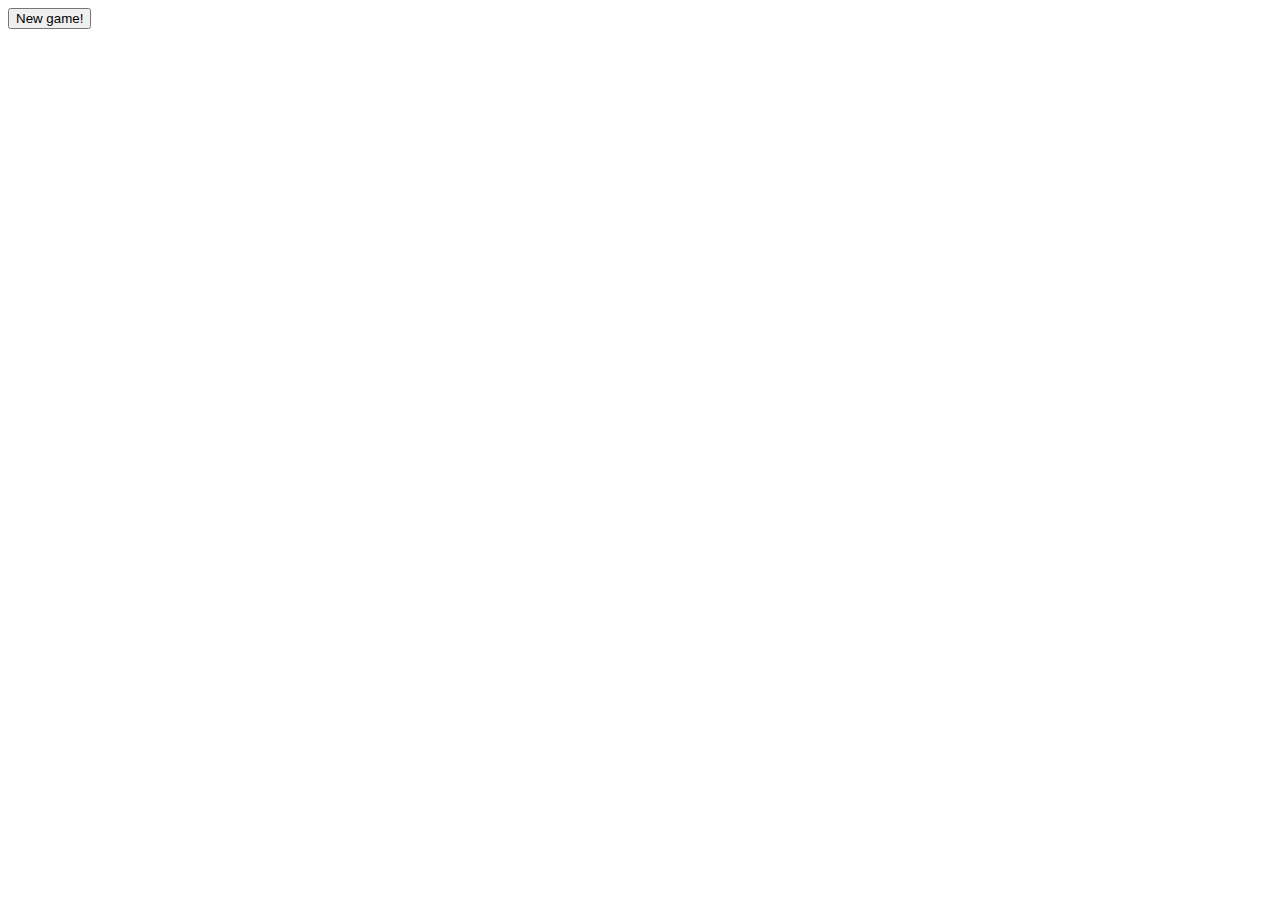
==== games/minesweeper.html @ 5234b1e4 "Merge b0e0e6e5f3f31e882cf2937e05cdba82cb88686b into 70f712c08bb4c6d5b63dbc435ff01572510faed9" ====
<!DOCTYPE html>
<html lang="en">
<html>
<head>
	<meta charset="UTF-8">
	<meta name="viewport" content="width=device-width, initial-scale=1.0">
	<meta name="author" content="AnotherMousey">
	<meta name="keywords" content="htmp, js, javascript, css">
	<title>Ultra level minesweeper</title>
	<script src="MinesweeperJavaScript.js"> </script>
	<link rel="stylesheet" href="MinesweeperCSS.css" type="text/css">
</head>
<body>
	<div id="box">
        <button type="button" onclick="newgame()"> New game! </button>
        <div id="MinesweeperBoard"> </div>
        <div id="EndGame"> </div>
    </div>
</body>
</html>
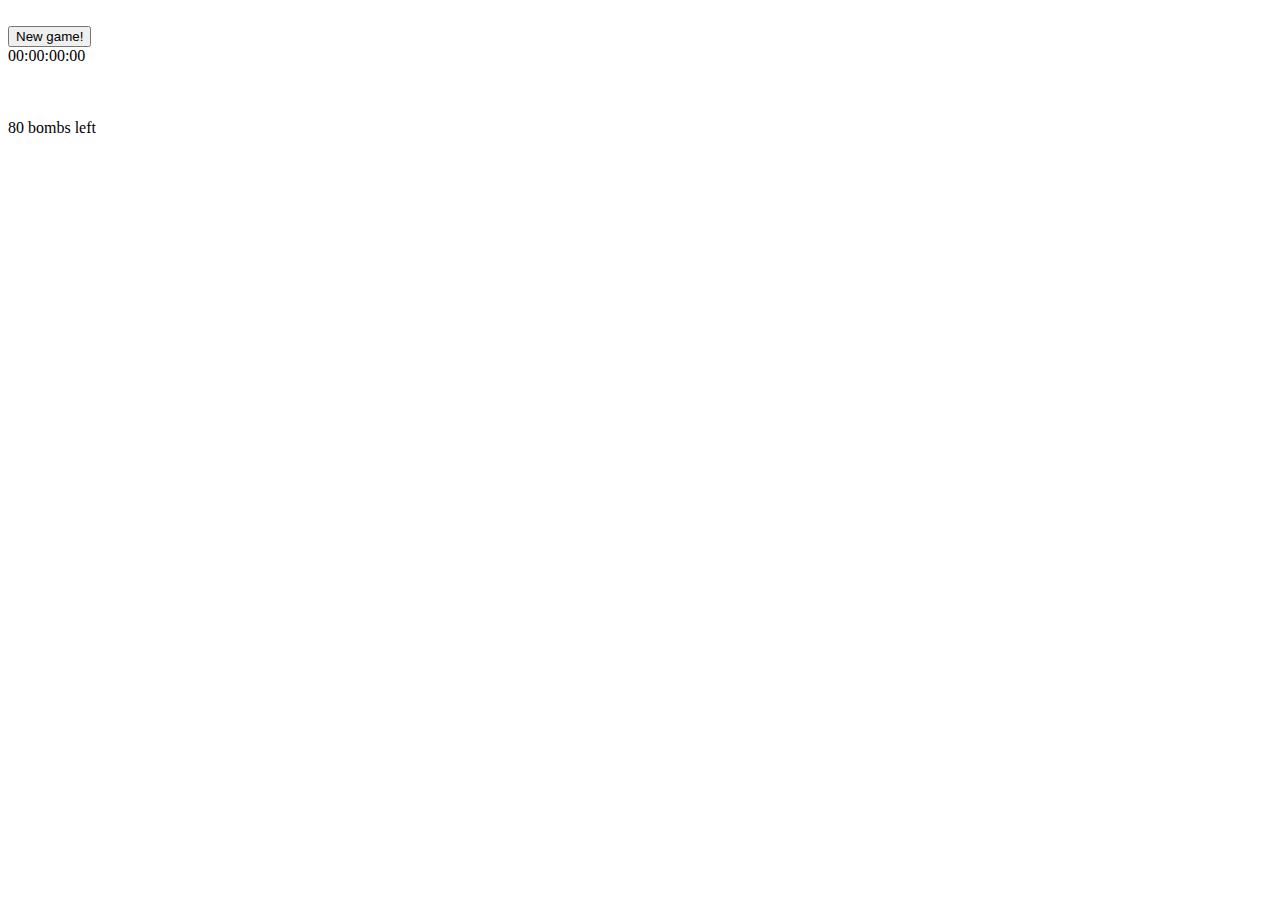
==== commit 85cbe70d: "Update minesweeper.html" ====
--- a/games/minesweeper.html
+++ b/games/minesweeper.html
@@ -1,20 +1,28 @@
 <!DOCTYPE html>
-<html lang="en">
 <html>
-<head>
-	<meta charset="UTF-8">
-	<meta name="viewport" content="width=device-width, initial-scale=1.0">
-	<meta name="author" content="AnotherMousey">
-	<meta name="keywords" content="htmp, js, javascript, css">
-	<title>Ultra level minesweeper</title>
-	<script src="MinesweeperJavaScript.js"> </script>
-	<link rel="stylesheet" href="MinesweeperCSS.css" type="text/css">
-</head>
-<body>
-	<div id="box">
-        <button type="button" onclick="newgame()"> New game! </button>
-        <div id="MinesweeperBoard"> </div>
-        <div id="EndGame"> </div>
-    </div>
-</body>
+    <head>
+        <meta charset="utf-8">
+        <meta name="viewport" content="width=device-width, initial-scale=1">
+        <title>Site demo - Minesweeper</title>
+        <link href="https://cdn.jsdelivr.net/npm/bootstrap@5.3.0-alpha2/dist/css/bootstrap.min.css" rel="stylesheet" integrity="sha384-aFq/bzH65dt+w6FI2ooMVUpc+21e0SRygnTpmBvdBgSdnuTN7QbdgL+OapgHtvPp" crossorigin="anonymous">
+        <link href="/style.css" rel="stylesheet">
+        <script src="/resources/header.js" defer></script>
+    </head>
+    <body>
+        <header-component></header-component>
+
+        <div class="site-content">
+            <div id="box">
+                <br>
+                <button type="button" onclick="newgame()"> New game! </button>
+                <br>
+                <div id="Timer"> </div>
+                <div id="MinesweeperBoard"> </div>
+                <div id="EndGame"> </div>
+            </div>
+        </div>
+        
+
+        <script src="/resources/minesweeper.js"></script>
+    </body>
 </html>
